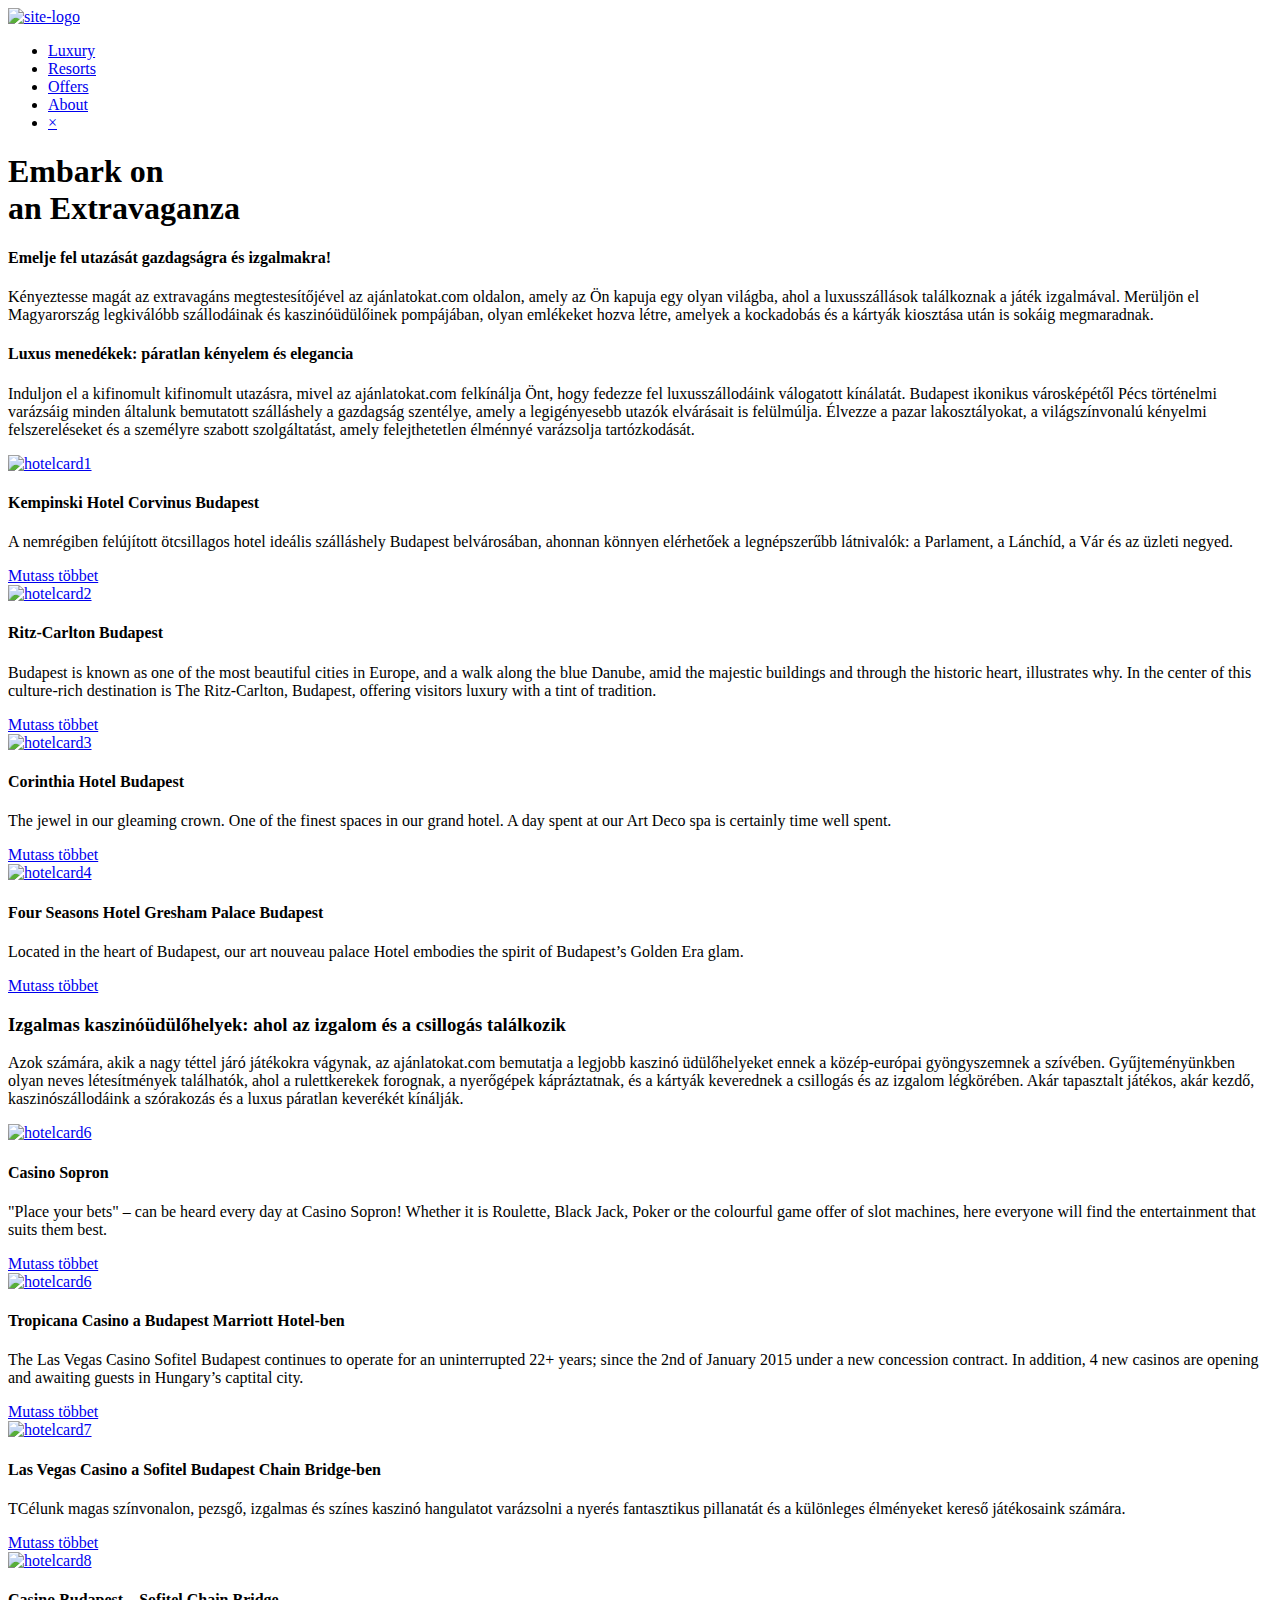
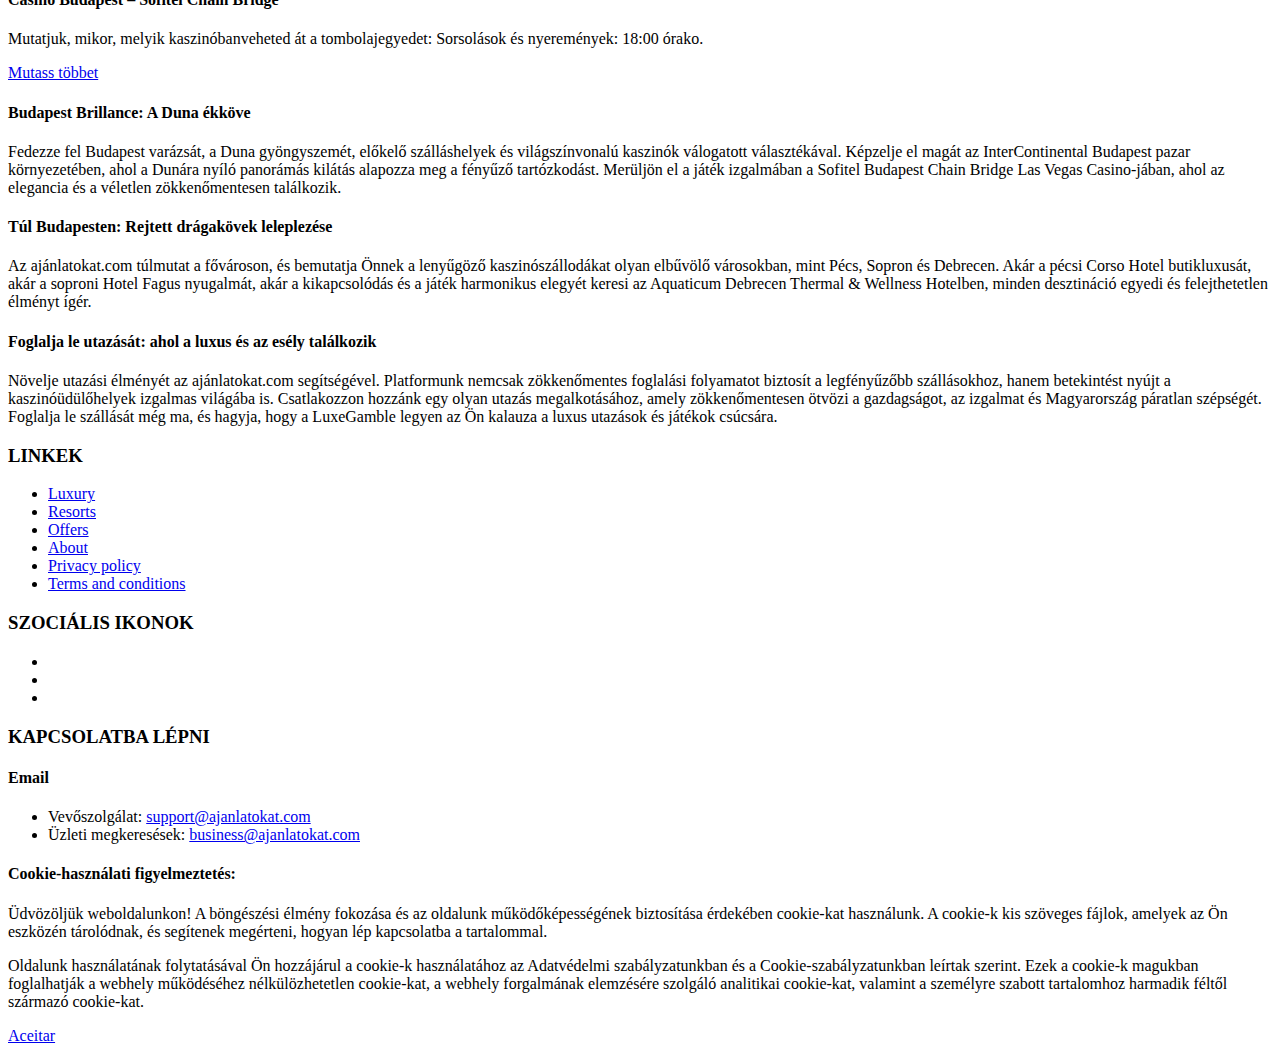
==== index.html @ 224ca884 "update" ====
<!doctype html>
<html lang="en">

<head>
  <meta charset="utf-8">
  <meta name="viewport" content="width=device-width, initial-scale=1">
  <link rel="stylesheet" href="https://cdnjs.cloudflare.com/ajax/libs/font-awesome/6.4.0/css/all.min.css"
    integrity="sha512-iecdLmaskl7CVkqkXNQ/ZH/XLlvWZOJyj7Yy7tcenmpD1ypASozpmT/E0iPtmFIB46ZmdtAc9eNBvH0H/ZpiBw=="
    crossorigin="anonymous" referrerpolicy="no-referrer" />
  <link rel="stylesheet" href="css/bootstrap.css">
  <link rel="stylesheet" href="css/style.css">
  <link rel="stylesheet" href="css/responsive.css">
  <link rel="icon" href="images/favicon.png" type="image/x-icon">
  <title>Home</title>
</head>

<body>
  <!-- site-header start -->
  <header class="site-header">
    <div class="container">
      <div class="site-logo">
        <a href="index.html"><img src="images/header-logo.png" alt="site-logo"></a>
      </div>

      <nav class="site-nav">
        <ul>
          <li><a href="luxury.html" >Luxury</a></li>
          <li><a href="resorts.html">Resorts</a></li>
          <li><a href="offers.html">Offers</a></li>
          <li><a href="about.html">About</a></li>
          <li class="closed-menu">
            <a href="#">×</a>
          </li>
        </ul>
      </nav>
      <div class="menu-toggle">
        <div class="bar-1"></div>
        <div class="bar-2"></div>
        <div class="bar-3"></div>
      </div>
    </div>
  </header>
  <!-- site header end -->

  <!-- site banner start -->
  <section class="homebanner">
    <div class="container">
      <div class="row">
        <div class="col-12">
          <div class="homebanner-heading">
            <h1>Embark on <br>an Extravaganza</h1>
          </div>
        </div>
      </div>
    </div>
  </section>
  <!-- site banner end -->

  <!-- site hometext start -->
  <section class="hometext">
    <div class="container">
      <div class="row">
        <div class="col-12">
          <div class="hometext-content">
            <h4> Emelje fel utazását gazdagságra és izgalmakra!</h4>
            <p>Kényeztesse magát az extravagáns megtestesítőjével az ajánlatokat.com oldalon, amely az Ön kapuja egy
              olyan világba, ahol a luxusszállások találkoznak a játék izgalmával. Merüljön el Magyarország legkiválóbb
              szállodáinak és kaszinóüdülőinek pompájában, olyan emlékeket hozva létre, amelyek a kockadobás és a
              kártyák kiosztása után is sokáig megmaradnak.
            </p>
            <h4>Luxus menedékek: páratlan kényelem és elegancia</h4>
            <p>Induljon el a kifinomult kifinomult utazásra, mivel az ajánlatokat.com felkínálja Önt, hogy fedezze fel
              luxusszállodáink válogatott kínálatát. Budapest ikonikus városképétől Pécs történelmi varázsáig minden
              általunk bemutatott szálláshely a gazdagság szentélye, amely a legigényesebb utazók elvárásait is
              felülmúlja. Élvezze a pazar lakosztályokat, a világszínvonalú kényelmi felszereléseket és a személyre
              szabott szolgáltatást, amely felejthetetlen élménnyé varázsolja tartózkodását.
            </p>
          </div>
        </div>
      </div>
    </div>
  </section>
  <!-- site hometext end -->


  <!-- site hotelcard start -->
  <section class="hotelcard">
    <div class="container">
      <div class="row casino">
        <div class="col-lg-3 col-sm-12">
          <div class="homemain__picture casino">
            <a href="https://www.kempinski.com/hu/hotel-corvinus-budapest " target="_blank"><img
                src="images/hotelcard1.jpg" class="img-fluid" alt="hotelcard1"></a>
          </div>
        </div>
        <div class="col-lg-7  col-sm-12 equal">
          <div class="homemain__part casino">
            <h4>Kempinski Hotel Corvinus Budapest</h4>
            <p>A nemrégiben felújított ötcsillagos hotel ideális szálláshely Budapest belvárosában, ahonnan könnyen
              elérhetőek a legnépszerűbb látnivalók: a Parlament, a Lánchíd, a Vár és az üzleti negyed.</p>
          </div>
        </div>
        <div class="col-lg-2 col-sm-12">
          <div class="hotel-btn casino">
            <a href="https://www.kempinski.com/hu/hotel-corvinus-budapest " target="_blank">Mutass többet
            </a>
          </div>
        </div>
      </div>
      <div class="row casino">
        <div class="col-lg-3 col-sm-12">
          <div class="homemain__picture casino">
            <a href="https://www.ritzcarlton.com/en/hotels/budrz-the-ritz-carlton-budapest/overview/scid=f2ae0541-1279-4f24-b197-a979c79310b0 " target="_blank"><img src="images/hotelcard2.avif" class="img-fluid" alt="hotelcard2"></a>
          </div>
        </div>
        <div class="col-lg-7  col-sm-12 equal">
          <div class="homemain__part casino">
            <h4>Ritz-Carlton Budapest </h4>
            <p>Budapest is known as one of the most beautiful cities in Europe, and a walk along the blue Danube, amid
              the majestic buildings and through the historic heart, illustrates why. In the center of this culture-rich
              destination is The Ritz-Carlton, Budapest, offering visitors luxury with a tint of tradition. </p>
          </div>
        </div>
        <div class="col-lg-2 col-sm-12">
          <div class="hotel-btn casino">
            <a href="https://www.ritzcarlton.com/en/hotels/budrz-the-ritz-carlton-budapest/overview/scid=f2ae0541-1279-4f24-b197-a979c79310b0 
                      " target="_blank">Mutass többet
            </a>
          </div>
        </div>
      </div>
      <div class="row casino">
        <div class="col-lg-3 col-sm-12">
          <div class="homemain__picture casino">
            <a href="https://www.corinthia.com/en-gb/budapest/?utm_source=gmb&utm_medium=seo&utm_campaign=budapestlisting"
              target="_blank"><img src="images/hotelcard3.jpg" class="img-fluid" alt="hotelcard3"></a>
          </div>
        </div>
        <div class="col-lg-7  col-sm-12 equal">
          <div class="homemain__part casino">
            <h4>Corinthia Hotel Budapest</h4>
            <p>The jewel in our gleaming crown. One of the finest spaces in our grand hotel. A day spent at our Art Deco
              spa is certainly time well spent.</p>
          </div>
        </div>
        <div class="col-lg-2 col-sm-12">
          <div class="hotel-btn casino">
            <a href="https://www.corinthia.com/en-gb/budapest/?utm_source=gmb&utm_medium=seo&utm_campaign=budapestlisting "
              target="_blank">Mutass többet
            </a>
          </div>
        </div>
      </div>
      <div class="row casino">
        <div class="col-lg-3 col-sm-12">
          <div class="homemain__picture casino">
            <a href="https://www.fourseasons.com/budapest/?utm_source=google&utm_medium=organ icsearch&utm_campaign=tor-bud-hre-mid-seo-na&utm_content=na-na&utm_term= na "
              target="_blank"><img src="images/hotelcard4.webp" class="img-fluid" alt="hotelcard4"></a>
          </div>
        </div>
        <div class="col-lg-7  col-sm-12 equal">
          <div class="homemain__part casino">
            <h4>Four Seasons Hotel Gresham Palace Budapest</h4>
            <p>Located in the heart of Budapest, our art nouveau palace Hotel embodies the spirit of Budapest’s Golden
              Era glam.</p>
          </div>
        </div>
        <div class="col-lg-2 col-sm-12">
          <div class="hotel-btn casino">
            <a href="https://www.fourseasons.com/budapest/?utm_source=google&utm_medium=organicsearch&utm_campaign=tor-bud-hre-mid-seo-na&utm_content=na-na&utm_termna "
              target="_blank">Mutass többet
            </a>
          </div>
        </div>
      </div>
      <div class="row">
        <div class="hometext-content">
          <h3>Izgalmas kaszinóüdülőhelyek: ahol az izgalom és a csillogás találkozik
          </h3>
          <p>Azok számára, akik a nagy téttel járó játékokra vágynak, az ajánlatokat.com bemutatja a legjobb kaszinó
            üdülőhelyeket ennek a közép-európai gyöngyszemnek a szívében. Gyűjteményünkben olyan neves létesítmények
            találhatók, ahol a rulettkerekek forognak, a nyerőgépek kápráztatnak, és a kártyák keverednek a csillogás és
            az izgalom légkörében. Akár tapasztalt játékos, akár kezdő, kaszinószállodáink a szórakozás és a luxus
            páratlan keverékét kínálják.
          </p>
        </div>
      </div>
      <div class="row casino">
        <div class="col-lg-3 col-sm-12">
          <div class="homemain__picture casino">
            <a href="http://www.casinos.hu/" target="_blank"><img src="images/hotelcard5.jpg" class="img-fluid"
                alt="hotelcard6"></a>
          </div>
        </div>
        <div class="col-lg-7  col-sm-12 equal">
          <div class="homemain__part casino">
            <h4>Casino Sopron </h4>
            <p>"Place your bets" – can be heard every day at Casino Sopron! Whether it is Roulette, Black Jack, Poker or
              the colourful game offer of slot machines, here everyone will find the entertainment that suits them best.
            </p>
          </div>
        </div>
        <div class="col-lg-2 col-sm-12">
          <div class="hotel-btn casino">
            <a href="http://www.casinos.hu/" target="_blank">Mutass többet
            </a>
          </div>
        </div>
      </div>
      <div class="row casino">
        <div class="col-lg-3 col-sm-12">
          <div class="homemain__picture casino">
            <a href="https://lasvegascasino.hu/en/tropicana/ 
                    " target="_blank"><img src="images/hotelcard6.jpg" class="img-fluid" alt="hotelcard6"></a>
          </div>
        </div>
        <div class="col-lg-7  col-sm-12 equal">
          <div class="homemain__part casino">
            <h4>Tropicana Casino a Budapest Marriott Hotel-ben </h4>
            <p>The Las Vegas Casino Sofitel Budapest continues to operate for an uninterrupted 22+ years; since the 2nd
              of January 2015 under a new concession contract. In addition, 4 new casinos are opening and awaiting
              guests in Hungary’s captital city. </p>
          </div>
        </div>
        <div class="col-lg-2 col-sm-12">
          <div class="hotel-btn casino">
            <a href="https://lasvegascasino.hu/en/tropicana/ 
                    " target="_blank">Mutass többet
            </a>
          </div>
        </div>
      </div>
      <div class="row casino">
        <div class="col-lg-3 col-sm-12">
          <div class="homemain__picture casino">
            <a href="https://lasvegascasino.hu/ 
                    " target="_blank"><img src="images/hotelcard7.jpg" class="img-fluid" alt="hotelcard7"></a>
          </div>
        </div>
        <div class="col-lg-7  col-sm-12 equal">
          <div class="homemain__part casino">
            <h4>Las Vegas Casino a Sofitel Budapest Chain Bridge-ben</h4>
            <p>TCélunk magas színvonalon, pezsgő, izgalmas és színes kaszinó hangulatot varázsolni a nyerés fantasztikus
              pillanatát és a különleges élményeket kereső játékosaink számára.</p>
          </div>
        </div>
        <div class="col-lg-2 col-sm-12">
          <div class="hotel-btn casino">
            <a href="https://lasvegascasino.hu/ 
                    " target="_blank">Mutass többet
            </a>
          </div>
        </div>
      </div>
      <div class="row casino">
        <div class="col-lg-3 col-sm-12">
          <div class="homemain__picture casino">
            <a href="https://lasvegascasino.hu/ 
                    " target="_blank"><img src="images/hotelcard8.jpg" class="img-fluid" alt="hotelcard8"></a>
          </div>
        </div>
        <div class="col-lg-7  col-sm-12 equal">
          <div class="homemain__part casino">
            <h4>Casino Budapest – Sofitel Chain Bridge </h4>
            <p>Mutatjuk, mikor, melyik kaszinóbanveheted át a tombolajegyedet: Sorsolások és nyeremények: 18:00 órako.
            </p>
          </div>
        </div>
        <div class="col-lg-2 col-sm-12">
          <div class="hotel-btn casino">
            <a href="https://lasvegascasino.hu/ 
                    " target="_blank">Mutass többet
            </a>
          </div>
        </div>
      </div>
      <div class="row">
        <div class="hometext bottom">
          <h4>Budapest Brillance: A Duna ékköve
          </h4>
          <p>Fedezze fel Budapest varázsát, a Duna gyöngyszemét, előkelő szálláshelyek és világszínvonalú kaszinók
            válogatott választékával. Képzelje el magát az InterContinental Budapest pazar környezetében, ahol a Dunára
            nyíló panorámás kilátás alapozza meg a fényűző tartózkodást. Merüljön el a játék izgalmában a Sofitel
            Budapest Chain Bridge Las Vegas Casino-jában, ahol az elegancia és a véletlen zökkenőmentesen találkozik.
          </p>
          <h4>Túl Budapesten: Rejtett drágakövek leleplezése
          </h4>
          <p>Az ajánlatokat.com túlmutat a fővároson, és bemutatja Önnek a lenyűgöző kaszinószállodákat olyan elbűvölő
            városokban, mint Pécs, Sopron és Debrecen. Akár a pécsi Corso Hotel butikluxusát, akár a soproni Hotel Fagus
            nyugalmát, akár a kikapcsolódás és a játék harmonikus elegyét keresi az Aquaticum Debrecen Thermal &
            Wellness Hotelben, minden desztináció egyedi és felejthetetlen élményt ígér.
          </p>
          <h4>Foglalja le utazását: ahol a luxus és az esély találkozik
          </h4>
          <p>Növelje utazási élményét az ajánlatokat.com segítségével. Platformunk nemcsak zökkenőmentes foglalási
            folyamatot biztosít a legfényűzőbb szállásokhoz, hanem betekintést nyújt a kaszinóüdülőhelyek izgalmas
            világába is. Csatlakozzon hozzánk egy olyan utazás megalkotásához, amely zökkenőmentesen ötvözi a
            gazdagságot, az izgalmat és Magyarország páratlan szépségét. Foglalja le szállását még ma, és hagyja, hogy a
            LuxeGamble legyen az Ön kalauza a luxus utazások és játékok csúcsára. </p>
        </div>
      </div>
    </div>
  </section>
  <!-- site hotelcard end -->

  <!--Start-footer-section-->
  <section class="footer">
    <div class="container">
      <div class="row">
        <div class="col-sm-12 col-md-4 col-lg-4">
          <div class="footer_box ">
            <h3>LINKEK</h3>
            <ul>
              <li><a href="luxury.html">Luxury</a></li>
              <li><a href="resorts.html">Resorts</a></li>
              <li><a href="offers.html">Offers</a></li>
              <li><a href="about.html">About</a></li>
              <li><a href="privacy.html">Privacy policy</a></li>
              <li><a href="terms-conditions.html">Terms and conditions</a></li>
            </ul>
          </div>
        </div>
        <div class="col-sm-12 col-md-4 col-lg-4">
          <div class="footer_box footer_boxes ">
            <div class="footer_box">
              <h3>SZOCIÁLIS IKONOK</h3>
            </div>
            <div class="footer_icon py-2">
              <ul>
                <li><a href="#"><i class="fab fa-facebook-f"></i></a></li>
                <li><a href="#"><i class="fab fa-twitter"></i></a></li>
                <li><a href="#"><i class="fab fa-linkedin-in"></i></a></li>
              </ul>
            </div>
          </div>
        </div>
        <div class="col-sm-12 col-md-4 col-lg-4">
          <div class="mail">
            <h3>KAPCSOLATBA LÉPNI</h3>
            <h4>Email</h4>
            <ul>
              <li>Vevőszolgálat: <a href="mailto:support@ajanlatokat.com">support@ajanlatokat.com</a></li>
              <li>Üzleti megkeresések: <a href="mailto:business@ajanlatokat.com">business@ajanlatokat.com</a></li>
            </ul>
          </div>
        </div>
      </div>
    </div>
  </section>
  <!--End-footer-section-->

  <!--cookies start -->
  <div class="card cookie-alert show">
    <div class="card-body p-5">
      <h4>Cookie-használati figyelmeztetés:</h4>
      <p>Üdvözöljük weboldalunkon! A böngészési élmény fokozása és az oldalunk működőképességének biztosítása érdekében
        cookie-kat használunk. A cookie-k kis szöveges fájlok, amelyek az Ön eszközén tárolódnak, és segítenek
        megérteni, hogyan lép kapcsolatba a tartalommal.
      </p>
      <p>Oldalunk használatának folytatásával Ön hozzájárul a cookie-k használatához az Adatvédelmi szabályzatunkban és
        a Cookie-szabályzatunkban leírtak szerint. Ezek a cookie-k magukban foglalhatják a webhely működéséhez
        nélkülözhetetlen cookie-kat, a webhely forgalmának elemzésére szolgáló analitikai cookie-kat, valamint a
        személyre szabott tartalomhoz harmadik féltől származó cookie-kat. </p>
      <div class="btn-toolbar justify-content-end">
        <a href="#" class="btn btn-primary accept-cookies">Aceitar</a>
      </div>
    </div>
  </div>
  <!--cookies end -->

  <script src="js/bootstrap.js"></script>
  <script src="js/jquery.js"></script>


  <script>
    $(document).ready(function () {
      $(".menu-toggle").click(function () {
        $("body").addClass("toggle");
      });
    });

    $(document).ready(function () {
      $(".closed-menu").click(function () {
        $("body").removeClass("toggle");
      });
    });
  </script>

  <script>
    $(document).ready(function () {
      $(window).scroll(function () {
        var header = $("header");
        header.toggleClass("sticky", $(window).scrollTop() > 0);
      });
    });
  </script>

  <script>
    (function () {
      "use strict";

      var cookieAlert = document.querySelector(".cookie-alert");
      var acceptCookies = document.querySelector(".accept-cookies");

      cookieAlert.offsetHeight; // Force browser to trigger reflow (https://stackoverflow.com/a/39451131)

      if (!getCookie("acceptCookies")) {
        cookieAlert.classList.add("show");
      }

      acceptCookies.addEventListener("click", function () {
        setCookie("acceptCookies", true, 60);
        cookieAlert.classList.remove("show");
      });
    })();

    // Cookie functions stolen from w3schools
    function setCookie(cname, cvalue, exdays) {
      var d = new Date();
      d.setTime(d.getTime() + (exdays * 24 * 60 * 60 * 1000));
      var expires = "expires=" + d.toUTCString();
      document.cookie = cname + "=" + cvalue + ";" + expires + ";path=/";
    }

    function getCookie(cname) {
      var name = cname + "=";
      var decodedCookie = decodeURIComponent(document.cookie);
      var ca = decodedCookie.split(';');
      for (var i = 0; i < ca.length; i++) {
        var c = ca[i];
        while (c.charAt(0) === ' ') {
          c = c.substring(1);
        }
        if (c.indexOf(name) === 0) {
          return c.substring(name.length, c.length);
        }
      }
      return "";
    }
  </script>

</body>

</html>
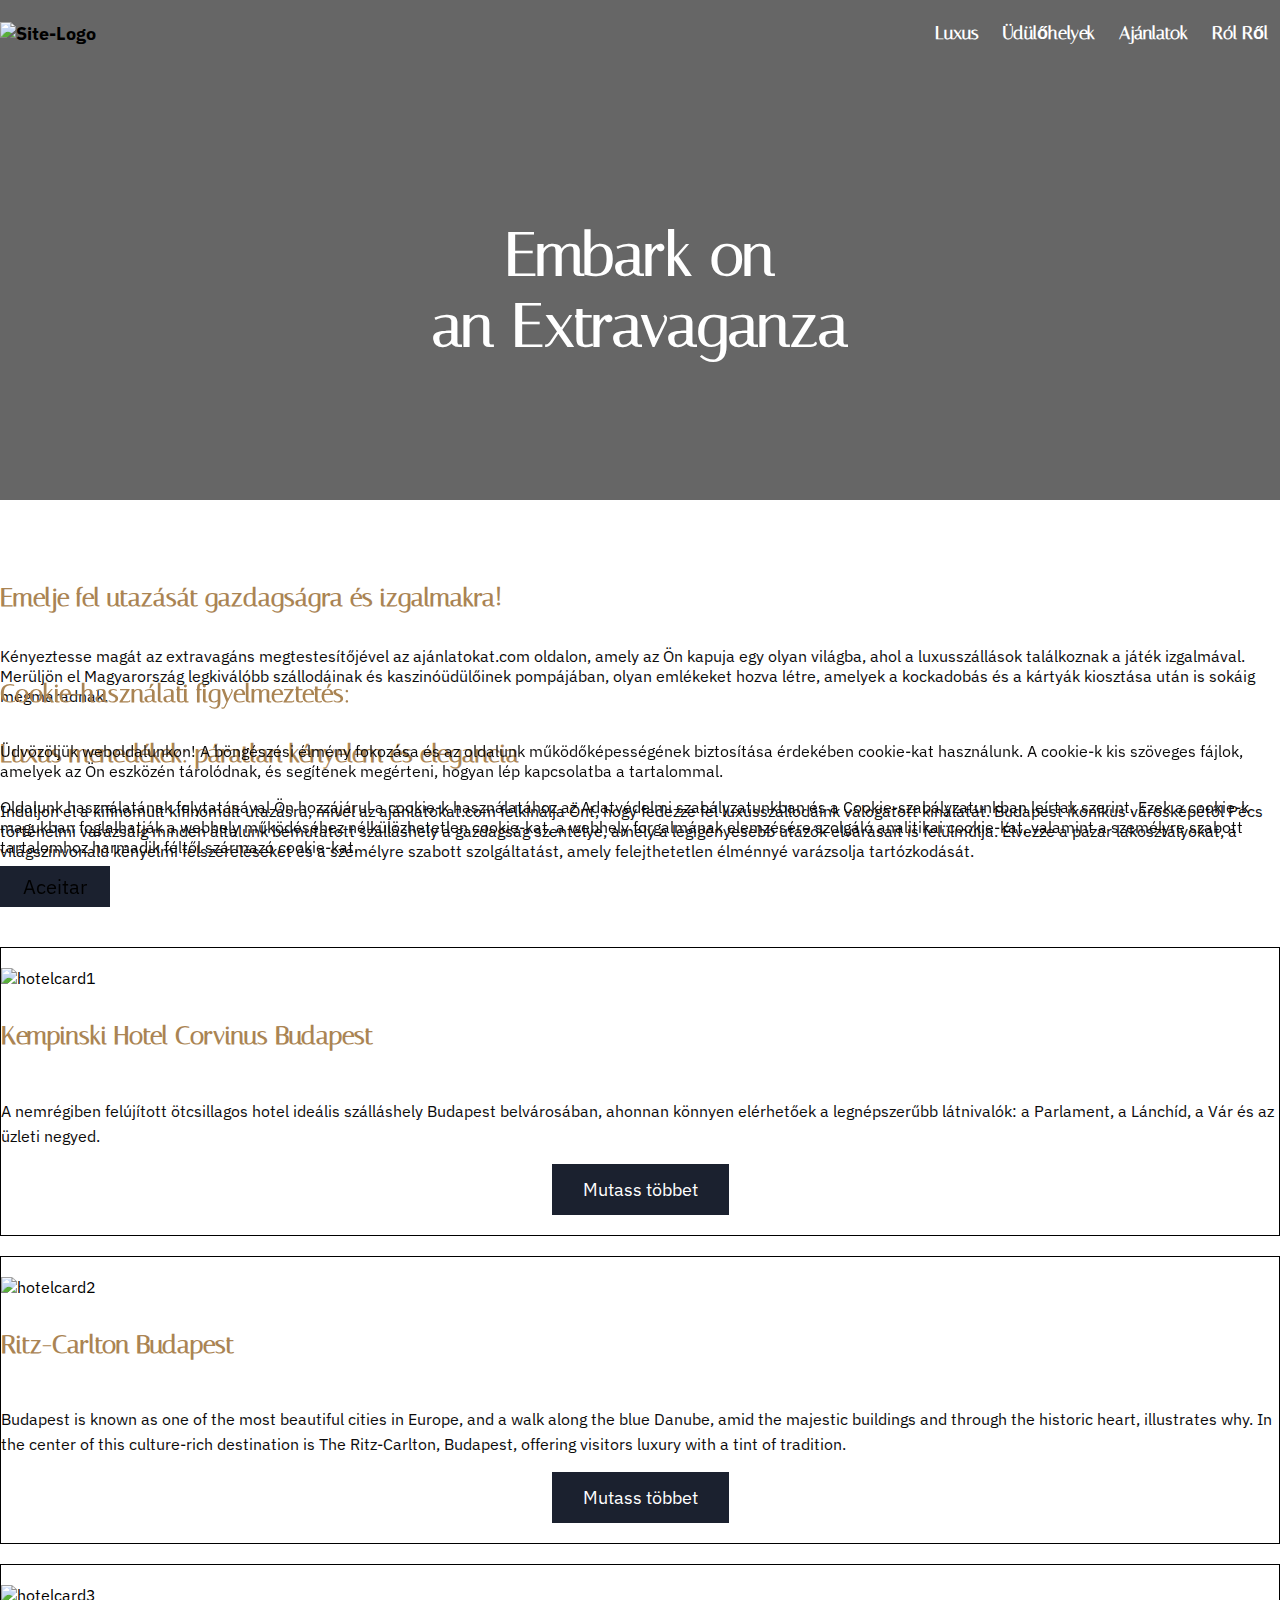
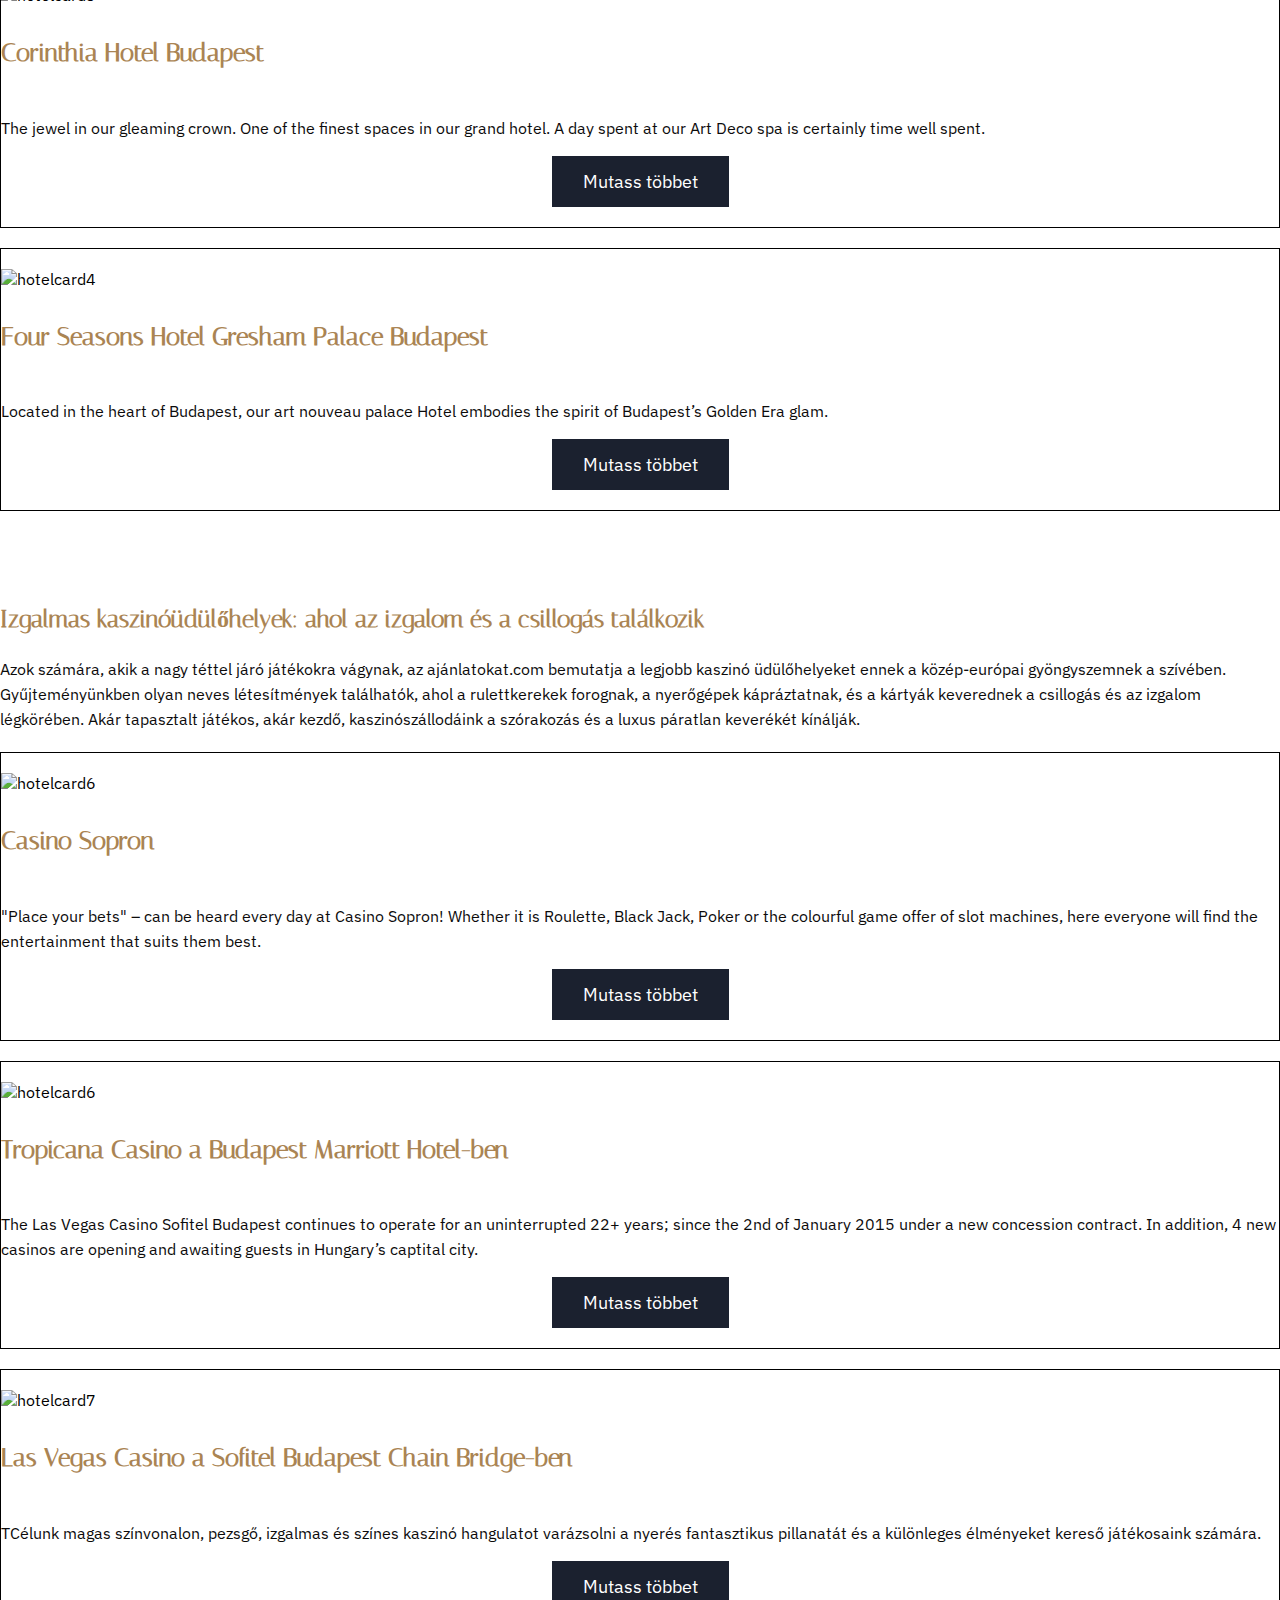
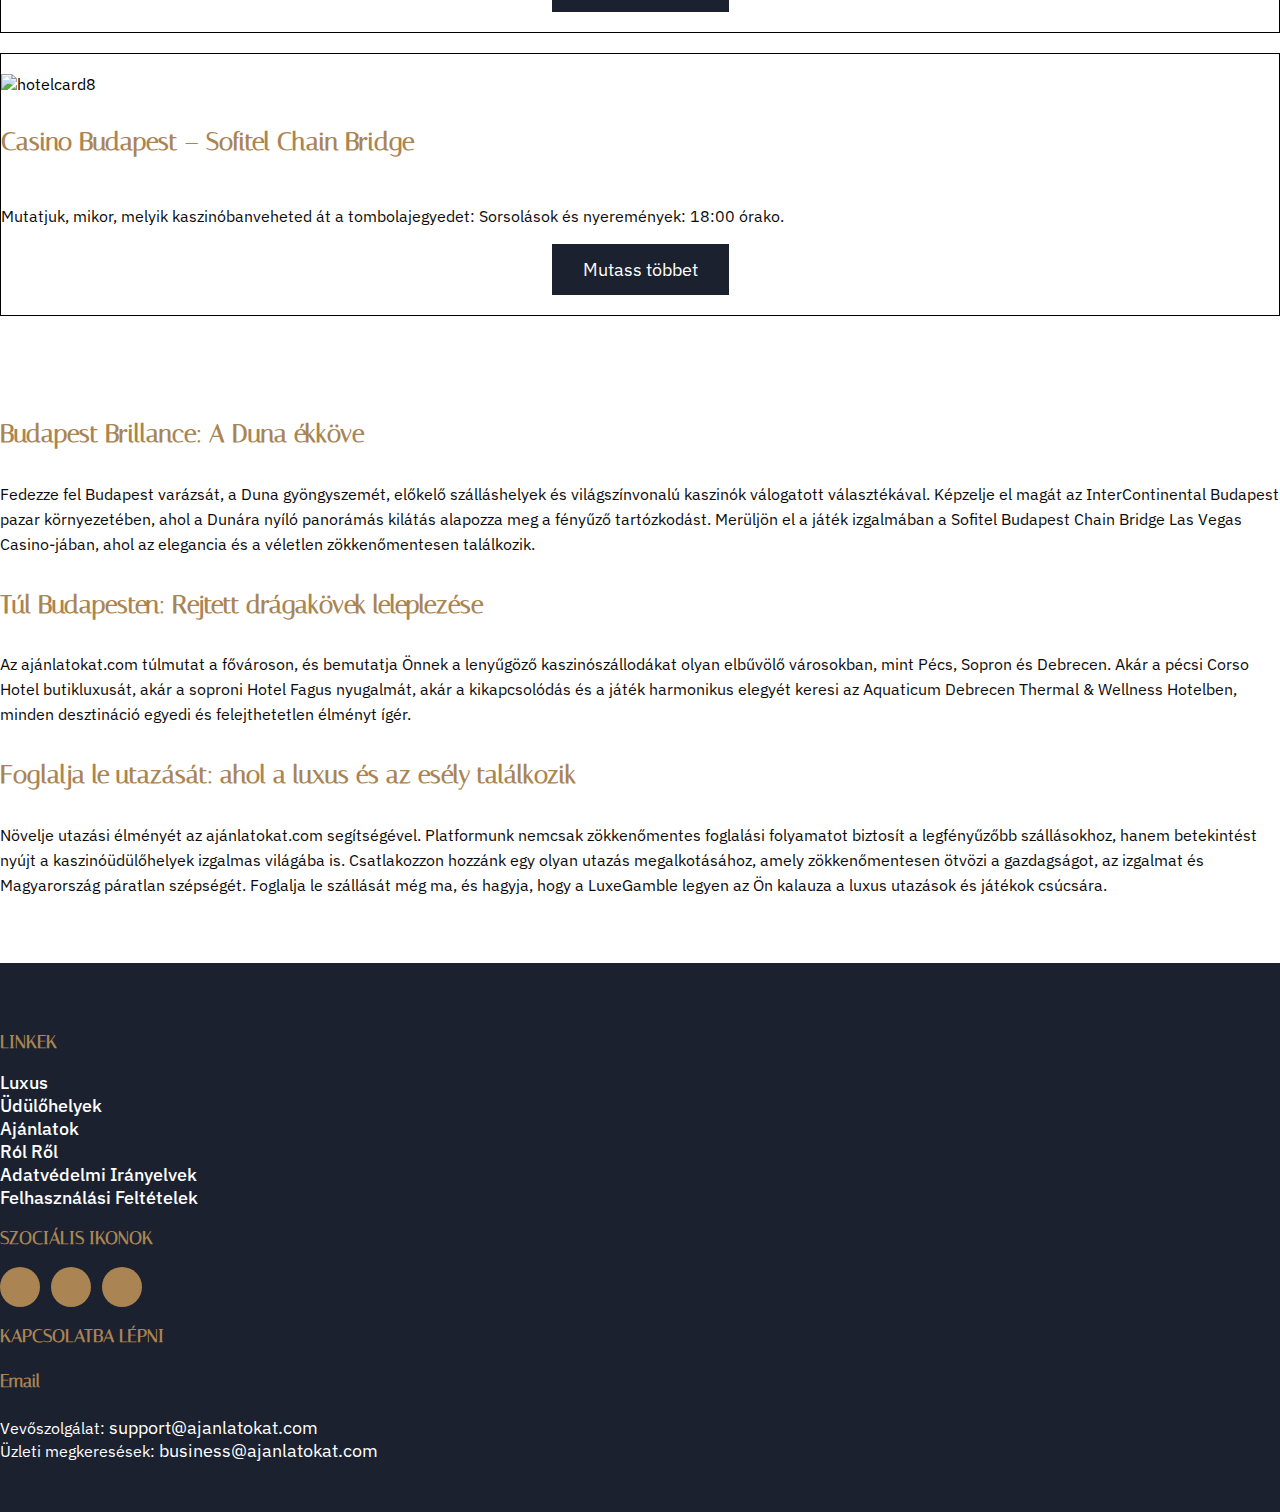
==== commit 10620149: "update" ====
--- a/index.html
+++ b/index.html
@@ -24,10 +24,10 @@
 
       <nav class="site-nav">
         <ul>
-          <li><a href="luxury.html" >Luxury</a></li>
-          <li><a href="resorts.html">Resorts</a></li>
-          <li><a href="offers.html">Offers</a></li>
-          <li><a href="about.html">About</a></li>
+          <li><a href="luxury.html">Luxus</a></li>
+          <li><a href="resorts.html">Üdülőhelyek</a></li>
+          <li><a href="offers.html">Ajánlatok</a></li>
+          <li><a href="about.html">Ról ről</a></li>
           <li class="closed-menu">
             <a href="#">×</a>
           </li>
@@ -110,7 +110,8 @@
       <div class="row casino">
         <div class="col-lg-3 col-sm-12">
           <div class="homemain__picture casino">
-            <a href="https://www.ritzcarlton.com/en/hotels/budrz-the-ritz-carlton-budapest/overview/scid=f2ae0541-1279-4f24-b197-a979c79310b0 " target="_blank"><img src="images/hotelcard2.avif" class="img-fluid" alt="hotelcard2"></a>
+            <a href="https://www.ritzcarlton.com/en/hotels/budrz-the-ritz-carlton-budapest/overview/scid=f2ae0541-1279-4f24-b197-a979c79310b0 "
+              target="_blank"><img src="images/hotelcard2.avif" class="img-fluid" alt="hotelcard2"></a>
           </div>
         </div>
         <div class="col-lg-7  col-sm-12 equal">
@@ -167,7 +168,7 @@
         </div>
         <div class="col-lg-2 col-sm-12">
           <div class="hotel-btn casino">
-            <a href="https://www.fourseasons.com/budapest/?utm_source=google&utm_medium=organicsearch&utm_campaign=tor-bud-hre-mid-seo-na&utm_content=na-na&utm_termna "
+            <a href="https://www.fourseasons.com/budapest/?utm_source=google&utm_medium=organ icsearch&utm_campaign=tor-bud-hre-mid-seo-na&utm_content=na-na&utm_termna"
               target="_blank">Mutass többet
             </a>
           </div>
@@ -311,12 +312,12 @@
           <div class="footer_box ">
             <h3>LINKEK</h3>
             <ul>
-              <li><a href="luxury.html">Luxury</a></li>
-              <li><a href="resorts.html">Resorts</a></li>
-              <li><a href="offers.html">Offers</a></li>
-              <li><a href="about.html">About</a></li>
-              <li><a href="privacy.html">Privacy policy</a></li>
-              <li><a href="terms-conditions.html">Terms and conditions</a></li>
+              <li><a href="luxury.html">Luxus</a></li>
+              <li><a href="resorts.html">Üdülőhelyek</a></li>
+              <li><a href="offers.html">Ajánlatok</a></li>
+              <li><a href="about.html">Ról ről</a></li>
+              <li><a href="privacy.html">Adatvédelmi irányelvek</a></li>
+              <li><a href="terms.html">Felhasználási feltételek</a></li>
             </ul>
           </div>
         </div>
--- a/css/style.css
+++ b/css/style.css
@@ -0,0 +1,763 @@
+/*global start*/
+@import url("https://fonts.googleapis.com/css2?family=Italiana&display=swap");
+@import url("https://fonts.googleapis.com/css2?family=IBM+Plex+Sans:wght@400;500;600;700&display=swap");
+li {
+  list-style: none;
+}
+
+a,
+button {
+  font-family: "IBM Plex Sans", sans-serif;
+}
+
+p {
+  font-size: 16px;
+  font-weight: 400;
+  color: #0C0B0B;
+  font-family: "IBM Plex Sans", sans-serif;
+}
+@media screen and (max-width: 575px) {
+  p {
+    text-align: justify;
+  }
+}
+
+h1 {
+  font-size: 60px;
+  font-weight: 500;
+  line-height: normal;
+  color: #fff;
+}
+@media screen and (max-width: 992px) {
+  h1 {
+    font-size: 43px;
+  }
+}
+@media screen and (max-width: 575px) {
+  h1 {
+    font-size: 34px;
+  }
+}
+
+h2 {
+  font-size: 35px;
+  line-height: normal;
+  font-weight: 700;
+  color: #aa8453;
+  font-family: "Italiana";
+  text-align: center;
+}
+
+h3 {
+  font-size: 24px;
+  line-height: normal;
+  font-weight: 700;
+  color: #aa8453;
+  font-family: "Italiana";
+}
+
+h4 {
+  font-size: 25px;
+  color: #aa8453;
+  font-weight: 700;
+}
+
+* {
+  box-sizing: border-box;
+}
+
+body {
+  margin: 0;
+  padding: 0;
+  overflow-x: hidden;
+  font-size: 1.6rem;
+  font-family: "Italiana", sans-serif;
+}
+
+ul {
+  margin: 0;
+  padding: 0;
+  list-style-type: none;
+}
+
+img {
+  width: 100%;
+}
+
+a {
+  text-decoration: none;
+  color: inherit;
+}
+
+a:focus {
+  color: inherit;
+}
+
+html {
+  font-size: 62.5%;
+}
+
+.container {
+  max-width: 1280px;
+  margin: 0 auto;
+  width: 100%;
+}
+
+/*global end*/
+/*header start*/
+header.site-header {
+  background: transparent;
+  font-size: 18px;
+  padding: 14px 0;
+  font-weight: 700;
+  text-transform: capitalize;
+  color: #000000;
+  position: absolute;
+  top: 0;
+  left: 0;
+  right: 0;
+  z-index: 999;
+  width: 100%;
+  transition: 0.3s;
+}
+
+header.site-header.sticky {
+  background: #1b212f;
+  box-shadow: 2px 5px 10px rgba(0, 0, 0, 0.3);
+  animation: 500ms ease-in-out 0s normal none 1 running fadeInDown;
+  padding: 10px 0;
+  position: fixed;
+}
+
+.site-header .site-nav ul li a.active {
+  color: #aa8453;
+}
+
+.site-logo img {
+  width: 100%;
+  max-width: 110px;
+}
+
+.site-nav a {
+  padding: 8px 12px !important;
+  display: inline-block;
+  font-family: "Italiana", sans-serif;
+  color: #fff;
+}
+.site-nav a:hover {
+  color: #aa8453;
+  transform: translateY(-10px);
+  transition: 0.3s;
+}
+
+.site-header {
+  padding: 10px 0;
+}
+
+.site-header .container {
+  display: flex;
+  justify-content: space-between;
+  align-items: center;
+}
+
+.site-nav ul {
+  display: flex;
+  align-items: center;
+}
+
+.closed-menu {
+  display: none;
+}
+
+.menu-toggle {
+  display: none !important;
+}
+
+/*header end*/
+/*--footer--*/
+.footer {
+  background-color: #1b212f;
+}
+
+.footer_box {
+  position: relative;
+}
+.footer_box img {
+  width: 200px;
+}
+.footer_box h3 {
+  font-size: 18px;
+  color: #aa8453;
+  position: relative;
+  font-weight: 700;
+  text-transform: uppercase;
+  font-family: "Italiana";
+}
+
+.mail {
+  z-index: 2;
+  position: relative;
+}
+.mail h3 {
+  font-size: 18px;
+  color: #aa8453;
+  position: relative;
+  font-weight: 700;
+  text-transform: uppercase;
+  font-family: "Italiana";
+}
+.mail h4 {
+  font-size: 18px;
+  color: #aa8453;
+  font-family: "Italiana";
+}
+.mail a {
+  color: #fff;
+  font-size: 18px;
+}
+.mail li {
+  color: white;
+  font-family: "IBM Plex Sans";
+}
+
+.footer_box ul li a {
+  color: #fff;
+  font-size: 18px;
+  z-index: 2;
+  font-weight: 500;
+  transition: all 0.3s ease;
+  text-transform: capitalize;
+}
+.footer_box ul li a:hover {
+  padding-left: 10px;
+}
+
+.footer_icon ul li a {
+  padding: 0px 19px;
+  font-size: 20px;
+  transition: all 0.3s ease;
+  z-index: 2;
+}
+
+.footer_icon ul {
+  display: flex;
+}
+
+.footer_icon li a:first-child {
+  padding-left: 0;
+  margin-left: 0px;
+}
+
+.footer_boxes .footer_icon ul li a:hover {
+  padding-left: 0;
+}
+
+.footer_boxes ul li a {
+  transition: all 0.3s ease;
+  text-transform: capitalize;
+  width: 40px;
+  height: 40px;
+  background: #aa8453;
+  border-radius: 50%;
+  display: flex;
+  align-items: center;
+  justify-content: center;
+  padding: 0;
+  margin: 0px 11px;
+}
+.footer_boxes ul li a:hover {
+  background-color: #fff;
+  color: #aa8453;
+}
+
+.footer .row {
+  padding: 50px 0;
+}
+
+/*footer-css-end*/
+/*cookie start*/
+.cookie-alert {
+  position: fixed;
+  bottom: 0;
+  right: 0;
+  width: 100%;
+  margin: 0 !important;
+  z-index: 999;
+  opacity: 0;
+  transform: translateY(100%);
+  transition: all 500ms ease-out;
+  left: 0;
+}
+
+.cookie-alert.show {
+  opacity: 1;
+  transform: translateY(0%);
+  transition-delay: 1000ms;
+}
+
+a.btn.btn-primary.accept-cookies {
+  background: #1b212f;
+  padding: 6px 22px;
+  font-size: 20px;
+  border: 1px solid #1b212f;
+}
+a.btn.btn-primary.accept-cookies:hover {
+  background-color: #aa8453;
+  color: #fff;
+  border: 1px solid #aa8453;
+}
+
+/*cookie end*/
+/*privacy-policy start*/
+.privacy__section {
+  position: relative;
+  height: 350px;
+  background-image: url(../images/privacybanner.jpg);
+  background-repeat: no-repeat;
+  background-size: cover;
+  background-position: center;
+  object-fit: cover;
+  margin-top: 0;
+  isolation: isolate;
+  display: flex;
+  flex-direction: column;
+  justify-content: center;
+  align-items: center;
+  text-align: center;
+}
+.privacy__section::after {
+  content: "";
+  position: absolute;
+  inset: 0;
+  background-color: rgba(0, 0, 0, 0.55);
+  z-index: -1;
+}
+
+.privacy-policy {
+  padding: 40px 0;
+}
+.privacy-policy .content-wrap li {
+  font-size: 15px;
+  font-weight: 400;
+  line-height: normal;
+  color: #0C0B0B;
+  font-family: "IBM Plex Sans";
+  padding-bottom: 8px;
+}
+
+.terms {
+  padding: 40px 0;
+}
+.terms .content-wrap li {
+  font-size: 16px;
+  font-weight: 400;
+  line-height: normal;
+  color: #0C0B0B;
+  font-family: "IBM Plex Sans";
+  padding-bottom: 8px;
+}
+
+.content-wrap h4 {
+  color: #aa8453;
+  font-size: 21px;
+  margin-bottom: 0;
+}
+.content-wrap p {
+  font-size: 16px;
+  padding-bottom: 15px;
+}
+
+/*privacy-policy end*/
+/*terms-conditon start*/
+.terms__section {
+  position: relative;
+  height: 350px;
+  background-image: url(../images/termsbanner.jpg);
+  background-repeat: no-repeat;
+  background-size: cover;
+  background-position: center;
+  object-fit: cover;
+  margin-top: 0;
+  isolation: isolate;
+  display: flex;
+  flex-direction: column;
+  justify-content: center;
+  align-items: center;
+  text-align: center;
+}
+.terms__section::after {
+  content: "";
+  position: absolute;
+  inset: 0;
+  background-color: rgba(0, 0, 0, 0.55);
+  z-index: -1;
+}
+
+/*terms-conditon-end/
+
+
+/*home-css-start*/
+section.homebanner {
+  position: relative;
+  height: 500px;
+  background-image: url(../images/homebanner.jpg);
+  background-repeat: no-repeat;
+  background-size: cover;
+  background-position: center;
+  object-fit: cover;
+}
+section.homebanner::after {
+  content: "";
+  position: absolute;
+  inset: 0;
+  isolation: isolate;
+  background-color: rgba(0, 0, 0, 0.6);
+}
+
+.homebanner-heading h1 {
+  color: #fff;
+  font-weight: 700;
+  text-align: center;
+  position: absolute;
+  transform: translate(-50%, -50%);
+  left: 50%;
+  top: 50%;
+  z-index: 2;
+}
+
+.hometext-content {
+  padding: 50px 0 0 0;
+}
+
+.row.casino {
+  border: 1px solid;
+  padding: 20px 0;
+  margin: 20px 0;
+}
+
+.hotelcard {
+  padding: 50px 0 0 0;
+}
+.hotelcard p {
+  color: #0C0B0B;
+  font-size: 16px;
+  line-height: 25px;
+  margin: 15px 0;
+}
+.hotelcard__picture img {
+  max-width: 450px;
+  height: 450px;
+  object-fit: cover;
+}
+.hotelcard__part {
+  max-width: 450px;
+  padding: 30px 0;
+  margin-left: 55px;
+}
+.hotelcard__part h3 {
+  border-bottom: 1px solid #1b212f;
+}
+.hotelcard__part h4 {
+  font-size: 20px;
+  margin-top: 10px;
+}
+.hotelcard__main {
+  display: flex;
+  gap: 20px;
+}
+
+.hotel-btn.casino {
+  display: flex;
+  flex-direction: column;
+  align-items: center;
+  justify-content: center;
+  height: 100%;
+}
+
+.hotel-btn a {
+  display: inline-block;
+  background: #1b212f;
+  color: #fff;
+  font-size: 18px;
+  text-align: center;
+  padding: 13px 30px;
+  border: 1px solid #1b212f;
+}
+.hotel-btn a:hover {
+  border: 1px solid #aa8453;
+  background-color: #aa8453;
+  color: #fff;
+}
+
+.homemain__part.casino {
+  display: flex;
+  flex-direction: column;
+  align-items: start;
+  justify-content: center;
+  height: 100%;
+}
+
+.homemain__picture.casino img {
+  height: 220px;
+  object-fit: cover;
+}
+
+.hometext.bottom {
+  padding: 50px 0;
+}
+
+/*home-css-end*/
+/*aboutbanner-css-start*/
+.aboutbanner {
+  position: relative;
+  height: 450px;
+  background-image: url(../images/aboutbanner.avif);
+  background-repeat: no-repeat;
+  background-size: cover;
+  background-position: center;
+  object-fit: cover;
+}
+.aboutbanner::after {
+  position: absolute;
+  content: "";
+  inset: 0;
+  background-color: rgba(0, 0, 0, 0.62);
+  height: 450px;
+}
+
+.bottomtext span {
+  color: #0C0B0B;
+  font-size: 16px;
+  font-weight: 400;
+}
+
+.about_us_content {
+  padding: 30px 0;
+}
+
+.form-group {
+  margin-bottom: 2rem;
+}
+
+.input-control {
+  display: block;
+  width: 100%;
+  height: 4rem;
+  border: 1px solid #aa8453;
+  padding: 2rem 2rem;
+  background: transparent;
+  color: #0C0B0B;
+}
+
+.input-control:focus-visible {
+  outline: none;
+}
+
+textarea.input-control {
+  resize: none;
+  height: auto;
+}
+
+.form-group .submit-btn {
+  background: #aa8453;
+  border: 1px solid #aa8453;
+  transition: all 0.2s linear;
+  display: inline-block;
+  padding: 0.8rem 4rem;
+  color: #fff;
+  text-transform: capitalize;
+}
+.form-group .submit-btn:hover {
+  background-color: #1b212f;
+  color: #fff;
+}
+
+.form-group label {
+  display: inline-block;
+  padding-bottom: 5px;
+  color: #0C0B0B;
+  transition: all 0.2s linear;
+  text-transform: capitalize;
+  font-family: "IBM Plex Sans";
+}
+
+section.abouttext {
+  padding: 50px 0;
+}
+
+.bottomtext h3 {
+  font-weight: 400;
+}
+
+.abouttext .hometext-text h3 {
+  font-weight: 400;
+}
+
+/*aboutbanner-css-end*/
+/*luxurybanner-css-start*/
+.luxurybanner {
+  position: relative;
+  height: 450px;
+  background-image: url(../images/luxurybanner.jpg);
+  background-repeat: no-repeat;
+  background-size: cover;
+  background-position: center;
+  object-fit: cover;
+}
+.luxurybanner::after {
+  position: absolute;
+  content: "";
+  inset: 0;
+  background-color: rgba(0, 0, 0, 0.62);
+  height: 450px;
+}
+
+.luxury-main {
+  position: relative;
+  background-image: url(../images/hotelcardbg.jpg);
+  background-repeat: no-repeat;
+  background-size: cover;
+  background-position: center;
+  background-attachment: fixed;
+  object-fit: cover;
+  padding: 50px 0;
+}
+.luxury-main::after {
+  position: absolute;
+  content: "";
+  inset: 0;
+  background-color: rgba(0, 0, 0, 0.62);
+}
+
+.luxurycard {
+  background: #fff;
+  position: relative;
+  box-shadow: 0 3px 10px rgba(0, 0, 0, 0.2);
+  padding: 20px;
+  height: 100%;
+  z-index: 2;
+}
+
+.luxuryhead {
+  z-index: 2;
+}
+
+.row.space {
+  row-gap: 20px;
+}
+
+.luxuryflex {
+  display: flex;
+  flex-direction: column;
+  height: 100%;
+  align-items: start;
+  margin: 20px 0;
+}
+
+.luxury-inner img {
+  height: 245px;
+  object-fit: cover;
+}
+
+.luxuryflex h4 {
+  font-size: 20px;
+  line-height: normal;
+}
+
+/*luxurybanner-css-end*/
+/*resortsbanner-css-start*/
+section.resorts-main {
+  background-color: #1b212f;
+  padding: 50px 0;
+}
+
+.Resortsbnner {
+  position: relative;
+  background-image: url(../images/resortsbanner.jpg);
+  background-repeat: no-repeat;
+  background-size: cover;
+  background-position: center;
+  background-attachment: fixed;
+  object-fit: cover;
+  padding: 50px 0;
+  height: 450px;
+}
+.Resortsbnner::after {
+  position: absolute;
+  content: "";
+  inset: 0;
+  background-color: rgba(0, 0, 0, 0.5);
+}
+
+.entertainmentcard p {
+  color: #fff;
+}
+
+.hotel-btn.primary a {
+  background: #aa8453;
+  border: 1px solid #aa8453;
+}
+.hotel-btn.primary a:hover {
+  background-color: transparent;
+  color: #aa8453;
+}
+
+.entertainmentcard {
+  display: flex;
+  flex-direction: column;
+  justify-content: center;
+  height: 100%;
+}
+.entertainmentcard-picture img {
+  height: 300px;
+  object-fit: cover;
+}
+
+/*resortsbanner-css-end*/
+/*offer-css-start*/
+.offersbanner {
+  position: relative;
+  background-image: url(../images/offerbanner.jpg);
+  background-repeat: no-repeat;
+  background-size: cover;
+  background-position: center;
+  background-attachment: fixed;
+  object-fit: cover;
+  padding: 50px 0;
+  height: 450px;
+}
+.offersbanner::after {
+  position: absolute;
+  content: "";
+  inset: 0;
+  background-color: rgba(0, 0, 0, 0.5);
+}
+
+.offerscontent h5 {
+  font-size: 16px;
+  font-family: "IBM Plex Sans";
+  font-weight: 600;
+}
+.offerscontent p span {
+  color: #aa8453;
+  font-weight: 600;
+}
+
+.offercard-picture img {
+  max-width: 575px;
+  height: 450px;
+  object-fit: cover;
+}
+
+.row.spaces {
+  margin: 50px 0;
+}
+
+.hometext.bottom.offers {
+  padding-top: 0;
+}
+
+/*offer-css-start*/
+
+
+/*# sourceMappingURL=style.css.map */
--- a/css/responsive.css
+++ b/css/responsive.css
@@ -0,0 +1,250 @@
+li {
+  list-style: none;
+}
+
+a,
+button {
+  font-family: "IBM Plex Sans", sans-serif;
+}
+
+p {
+  font-size: 16px;
+  font-weight: 400;
+  color: #0C0B0B;
+  font-family: "IBM Plex Sans", sans-serif;
+}
+@media screen and (max-width: 575px) {
+  p {
+    text-align: justify;
+  }
+}
+
+h1 {
+  font-size: 60px;
+  font-weight: 500;
+  line-height: normal;
+  color: #fff;
+}
+@media screen and (max-width: 992px) {
+  h1 {
+    font-size: 43px;
+  }
+}
+@media screen and (max-width: 575px) {
+  h1 {
+    font-size: 34px;
+  }
+}
+
+h2 {
+  font-size: 35px;
+  line-height: normal;
+  font-weight: 700;
+  color: #aa8453;
+  font-family: "Italiana";
+  text-align: center;
+}
+
+h3 {
+  font-size: 24px;
+  line-height: normal;
+  font-weight: 700;
+  color: #aa8453;
+  font-family: "Italiana";
+}
+
+h4 {
+  font-size: 25px;
+  color: #aa8453;
+  font-weight: 700;
+}
+
+/*media queries start*/
+@media screen and (max-width: 1199px) {
+  .container {
+    padding: 0 20px;
+  }
+  .site-nav a {
+    padding: 8px 8px !important;
+    display: inline-block;
+  }
+  .site-nav li {
+    font-size: 16px;
+  }
+  .hotel-btn a {
+    font-size: 16px;
+    padding: 13px 20px;
+  }
+}
+@media screen and (max-width: 1024px) {
+  .site-nav a {
+    display: inline-block;
+    padding: 8px 9px;
+  }
+  .site-nav li {
+    font-size: 15px;
+  }
+}
+@media screen and (max-width: 991px) {
+  /*header start*/
+  .site-nav {
+    position: fixed;
+    top: 0;
+    left: 0;
+    right: 0;
+    bottom: 0;
+    width: 300px;
+    background: #1b212f;
+    transition: 0.4s cubic-bezier(0, 0, 0.13, 0.61);
+    transform: translateX(-100%);
+  }
+  .site-nav ul {
+    display: block;
+    padding: 75px 60px 0;
+    display: inline-block !important;
+  }
+  .menu-toggle {
+    display: block !important;
+    cursor: pointer;
+  }
+  .closed-menu {
+    font-size: 40px;
+    color: #ffffff;
+    position: absolute;
+    top: -5px;
+    right: 15px;
+    display: inline-block;
+  }
+  .closed-menu a:hover {
+    color: #ffffff;
+  }
+  .closed-menu {
+    display: block;
+  }
+  .toggle .site-nav {
+    transform: translateX(0);
+  }
+  .closed-menu {
+    display: block;
+  }
+  .site-header {
+    padding: 20px 0;
+    background-color: transparent;
+    position: fixed;
+    top: 0;
+    left: 0;
+    right: 0;
+    width: 100%;
+    z-index: 9999999;
+    transition: all 0.5s linear;
+  }
+  .site-header .container {
+    display: flex;
+    flex-wrap: wrap;
+    justify-content: space-between;
+    align-items: center;
+  }
+  .site-nav ul {
+    display: flex;
+    flex-wrap: wrap;
+  }
+  .site-nav li a {
+    font-size: 17px;
+    display: inline-block;
+    padding: 0.8rem 2rem;
+    text-transform: capitalize;
+    color: #ffffff;
+    position: relative;
+    white-space: nowrap;
+  }
+  .site-nav li a:hover::after {
+    width: 100%;
+    transition: all 0.3s linear;
+  }
+  .site-nav .closed-menu a {
+    font-size: 45px;
+  }
+  .menu-toggle .bar-1,
+  .bar-2,
+  .bar-3 {
+    width: 2.5rem;
+    height: 2px;
+    background-color: #ffffff;
+    margin: 0.6rem 0;
+    transition: all 0.3s linear;
+    display: block;
+  }
+  ul.dropdown-content {
+    position: absolute;
+    width: 250px;
+    background: transparent;
+    top: 100%;
+    left: 0;
+    background: #ffffff;
+    display: none;
+  }
+  .dropdown:hover .dropdown-content {
+    display: block;
+  }
+  .bar-2 {
+    width: 30px;
+  }
+  .bd-header-top__meta span {
+    display: block;
+    color: #ffffff;
+    font-size: 16px;
+    line-height: 32px;
+    font-weight: 400;
+  }
+  .bd-header-top__meta a {
+    display: block;
+    color: #ffffff;
+    font-size: 16px;
+    line-height: 32px;
+    font-weight: 600;
+    opacity: 0.7;
+  }
+  .hotel-btn.casino {
+    align-items: start;
+  }
+  .homemain__part.casino {
+    margin-top: 10px;
+  }
+  .offercard-picture img {
+    height: 550px;
+  }
+}
+@media screen and (max-width: 768px) {
+  .entertainmentcard-picture img {
+    height: 450px;
+    object-fit: cover;
+  }
+  .entertainmentcard {
+    padding: 20px 0;
+  }
+}
+@media screen and (max-width: 767px) {
+  .offercard-picture img {
+    max-width: 100%;
+    height: 350px;
+    object-position: 30% 62%;
+    padding-bottom: 25px;
+  }
+}
+@media screen and (max-width: 575px) {
+  .site-nav {
+    width: 100%;
+  }
+  .mail h3 {
+    font-size: 20px;
+  }
+  .mail h4 {
+    font-size: 20px;
+  }
+  .footer_box h3 {
+    font-size: 20px;
+  }
+}
+
+
+/*# sourceMappingURL=responsive.css.map */
